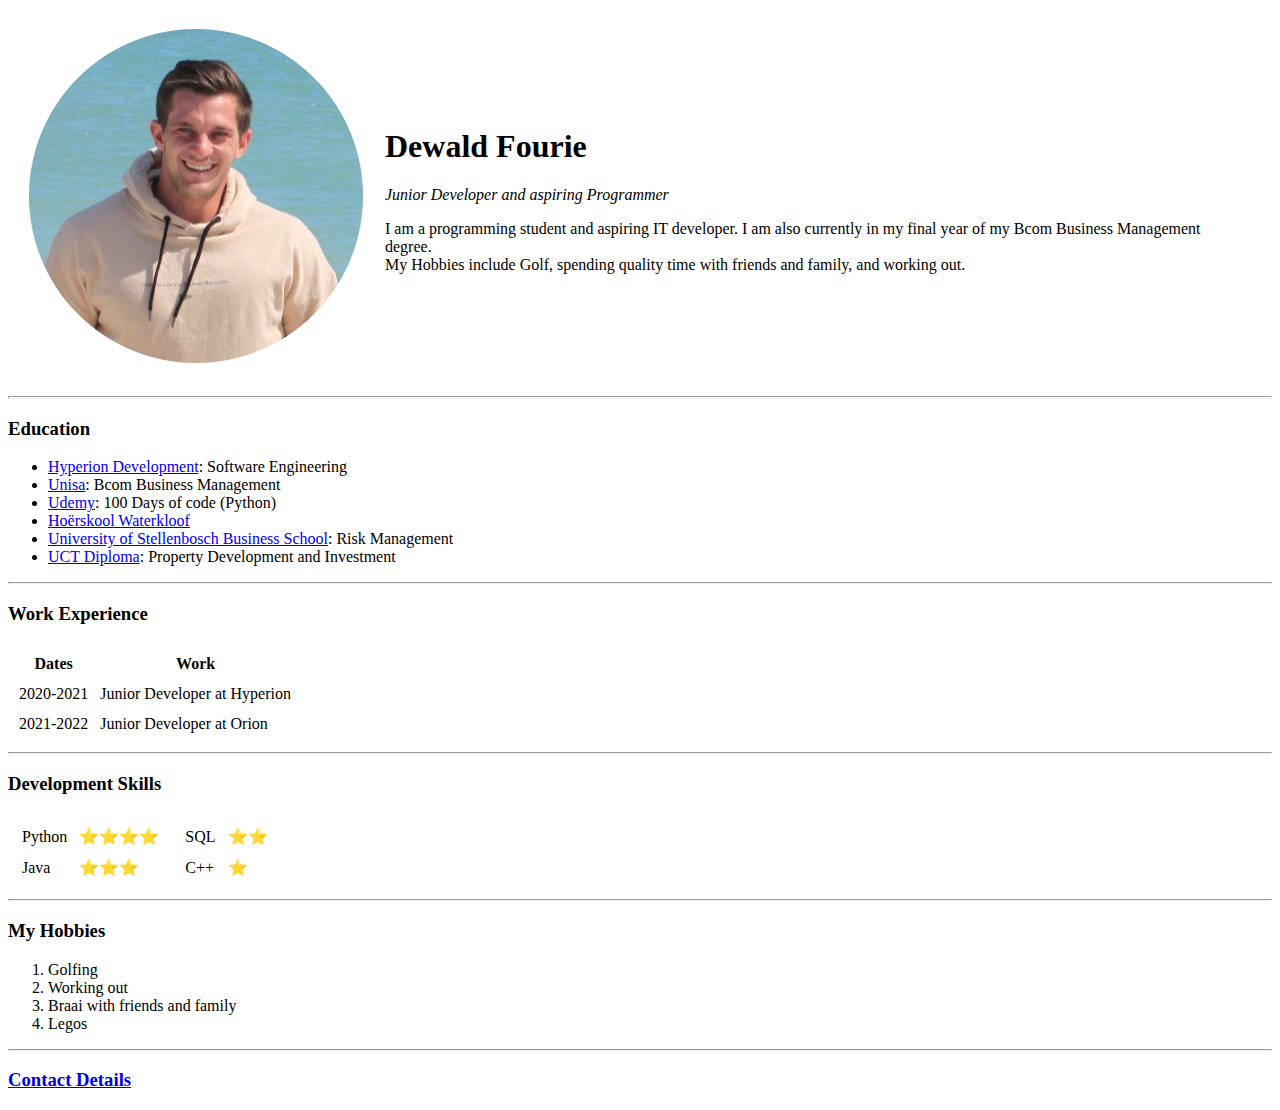
==== index.html @ 6b293514 "Add files via upload" ====
<!DOCTYPE html>
<html lang="en">
    <head>
        <meta charset="UTF-8">
        <title>🖥Dewald's Personal Site</title>
    </head>
    <body>
        <table cellspacing="20">
            <tr>
                <td>
                    <img src="Dewald-modified.png" alt="Dewald's profile picture">
                </td>
                <td>
                    <h1>Dewald Fourie</h1>
                    <p><em>Junior Developer and aspiring Programmer</em></p>
                    <p>I am a programming student and aspiring IT developer. I am also currently in my final year of my
                        Bcom Business Management degree.<br>My Hobbies include Golf, spending quality time with friends
                        and family, and working out.
                    </p>
                </td>
            </tr>
        </table>
    <hr size="3">
    <h3>Education</h3>
    <ul>
        <li><a href="https://www.hyperiondev.com/">Hyperion Development</a>: Software Engineering</li>
        <li><a href="https://www.unisa.ac.za/sites/corporate/default">Unisa</a>: Bcom Business Management</li>
        <li><a href="https://www.udemy.com/course/100-days-of-code/">Udemy</a>: 100 Days of code (Python)</li>
        <li><a href="high_school.html">Hoërskool Waterkloof</a></li>
        <li><a href="https://www.usb.ac.za/">University of Stellenbosch Business School</a>: Risk Management</li>
        <li><a href="https://www.getsmarter.com/">UCT Diploma</a>: Property Development and Investment</li>
    </ul>
    <hr>
    <h3>Work Experience</h3>
    <table cellspacing="10">
        <thead>
            <tr>
              <th>Dates</th>
              <th>Work</th>
            </tr>
        </thead>
        <tbody>
            <tr>
                <td>2020-2021</td>
                <td>Junior Developer at Hyperion</td>
            </tr>
            <tr>
                <td>2021-2022</td>
                <td>Junior Developer at Orion</td>
            </tr>
        </tbody>
    </table>
    <hr>
    <table>
        <thead>
            <h3>Development Skills</h3>
        </thead>
        <tbody>
            <tr>
                <td>
                    <table cellspacing="10">
                        <tr>
                            <td>Python</td>
                            <td>⭐⭐⭐⭐</td>
                        </tr>
                        <tr>
                            <td>Java</td>
                            <td>⭐⭐⭐</td>
                        </tr>
                    </table>
                </td>
                <td>
                    <table cellspacing="10">
                        <tr>
                            <td>SQL</td>
                            <td>⭐⭐</td>
                        </tr>
                        <tr>
                            <td>C++</td>
                            <td>⭐</td>
                        </tr>
                    </table>
                </td>
            </tr>
        </tbody>
    </table>
    <hr>
    <h3>My Hobbies</h3>
    <ol type="1">
        <li>Golfing</li>
        <li>Working out</li>
        <li>Braai with friends and family</li>
        <li>Legos</li>
    </ol>
    <hr>
    <h3><a href="contact_details.html">Contact Details</a></h3>
    </body>
</html>
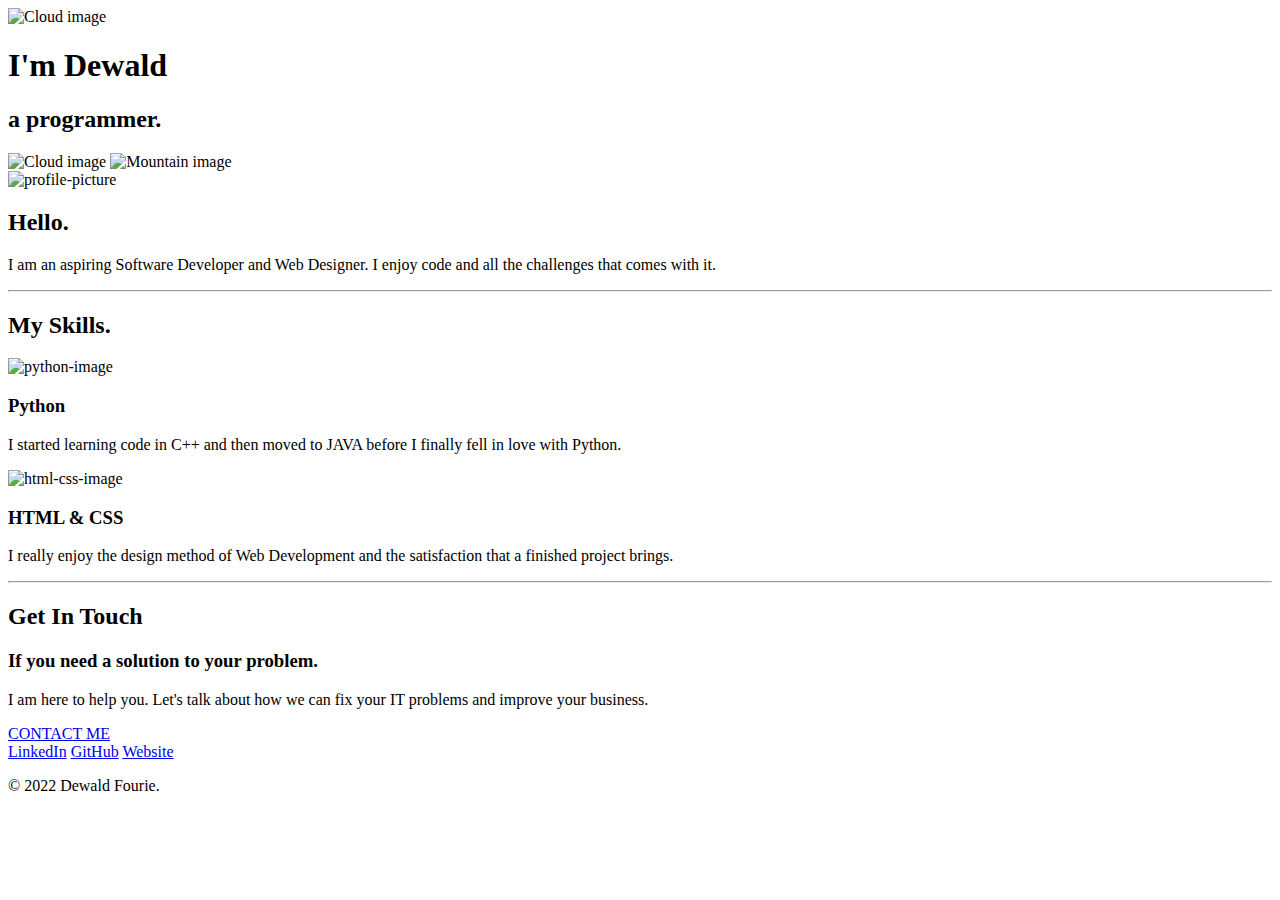
==== commit 27fb3ca6: "Add files via upload" ====
--- a/index.html
+++ b/index.html
@@ -1,98 +1,59 @@
 <!DOCTYPE html>
 <html lang="en">
-    <head>
-        <meta charset="UTF-8">
-        <title>🖥Dewald's Personal Site</title>
-    </head>
-    <body>
-        <table cellspacing="20">
-            <tr>
-                <td>
-                    <img src="Dewald-modified.png" alt="Dewald's profile picture">
-                </td>
-                <td>
-                    <h1>Dewald Fourie</h1>
-                    <p><em>Junior Developer and aspiring Programmer</em></p>
-                    <p>I am a programming student and aspiring IT developer. I am also currently in my final year of my
-                        Bcom Business Management degree.<br>My Hobbies include Golf, spending quality time with friends
-                        and family, and working out.
-                    </p>
-                </td>
-            </tr>
-        </table>
-    <hr size="3">
-    <h3>Education</h3>
-    <ul>
-        <li><a href="https://www.hyperiondev.com/">Hyperion Development</a>: Software Engineering</li>
-        <li><a href="https://www.unisa.ac.za/sites/corporate/default">Unisa</a>: Bcom Business Management</li>
-        <li><a href="https://www.udemy.com/course/100-days-of-code/">Udemy</a>: 100 Days of code (Python)</li>
-        <li><a href="high_school.html">Hoërskool Waterkloof</a></li>
-        <li><a href="https://www.usb.ac.za/">University of Stellenbosch Business School</a>: Risk Management</li>
-        <li><a href="https://www.getsmarter.com/">UCT Diploma</a>: Property Development and Investment</li>
-    </ul>
-    <hr>
-    <h3>Work Experience</h3>
-    <table cellspacing="10">
-        <thead>
-            <tr>
-              <th>Dates</th>
-              <th>Work</th>
-            </tr>
-        </thead>
-        <tbody>
-            <tr>
-                <td>2020-2021</td>
-                <td>Junior Developer at Hyperion</td>
-            </tr>
-            <tr>
-                <td>2021-2022</td>
-                <td>Junior Developer at Orion</td>
-            </tr>
-        </tbody>
-    </table>
-    <hr>
-    <table>
-        <thead>
-            <h3>Development Skills</h3>
-        </thead>
-        <tbody>
-            <tr>
-                <td>
-                    <table cellspacing="10">
-                        <tr>
-                            <td>Python</td>
-                            <td>⭐⭐⭐⭐</td>
-                        </tr>
-                        <tr>
-                            <td>Java</td>
-                            <td>⭐⭐⭐</td>
-                        </tr>
-                    </table>
-                </td>
-                <td>
-                    <table cellspacing="10">
-                        <tr>
-                            <td>SQL</td>
-                            <td>⭐⭐</td>
-                        </tr>
-                        <tr>
-                            <td>C++</td>
-                            <td>⭐</td>
-                        </tr>
-                    </table>
-                </td>
-            </tr>
-        </tbody>
-    </table>
-    <hr>
-    <h3>My Hobbies</h3>
-    <ol type="1">
-        <li>Golfing</li>
-        <li>Working out</li>
-        <li>Braai with friends and family</li>
-        <li>Legos</li>
-    </ol>
-    <hr>
-    <h3><a href="contact_details.html">Contact Details</a></h3>
-    </body>
-</html>+  <head>
+    <meta charset="UTF-8">
+    <title>Dewald's Personal Site</title>
+    <link rel="stylesheet" type="text/css" href="css/styles.css">
+    <link rel="icon" href="favicon.ico">
+    <link rel="preconnect" href="https://fonts.googleapis.com">
+    <link rel="preconnect" href="https://fonts.gstatic.com" crossorigin>
+    <link href="https://fonts.googleapis.com/css2?family=Merriweather&family=Montserrat&family=Sacramento&display=swap" rel="stylesheet">
+  </head>
+
+  <body>
+    <div class="top-container">
+      <img class="cloud1" src="images/cloud.png" alt="Cloud image">
+      <h1 class="name">I'm Dewald</h1>
+      <h2>a programmer.</h2>
+      <img class="cloud2" src="images/cloud.png" alt="Cloud image">
+      <img class="mountain" src="images/mountain.png" alt="Mountain image">
+    </div>
+
+    <div class="middle-container">
+      <div class="profile">
+        <img class="profile-image" src="images/Dewald-modified.png" alt="profile-picture">
+        <h2>Hello.</h2>
+        <p class="intro">I am an aspiring Software Developer and Web Designer. I enjoy code and all the challenges that comes with it.</p>
+      </div>
+      <hr>
+      <div class="skills">
+        <h2>My Skills.</h2>
+        <div class="skill-row">
+          <img class="python-image" src="images/python.png" alt="python-image">
+          <h3>Python</h3>
+          <p>I started learning code in C++ and then moved to JAVA before I finally fell in love with Python.</p>
+        </div>
+        <div class="skill-row">
+          <img class="html-css-image" src="images/html-css.jpg" alt="html-css-image">
+          <h3>HTML & CSS</h3>
+          <p>I really enjoy the design method of Web Development and the satisfaction that a finished project brings.</p>
+        </div>
+      </div>
+      <hr>
+      <div class="contact-me">
+        <h2>Get In Touch</h2>
+        <h3>If you need a solution to your problem.</h3>
+        <p class="last-par">I am here to help you. Let's talk about how we can fix your IT problems and improve your business.</p>
+        <a class="btn" href="mayonaiseketties33@gmail.com">CONTACT ME</a>
+      </div>
+    </div>
+
+
+    <div class="bottom-container">
+      <a class="footer-link" href="https://www.linkedin.com/">LinkedIn</a>
+      <a class="footer-link" href="https://github.com/DewaldFourie?tab=repositories">GitHub</a>
+      <a class="footer-link" href="https://www.appbrewery.com">Website</a>
+      <p class="copyright" >© 2022 Dewald Fourie.</p>
+    </div>
+  </body>
+</html>
